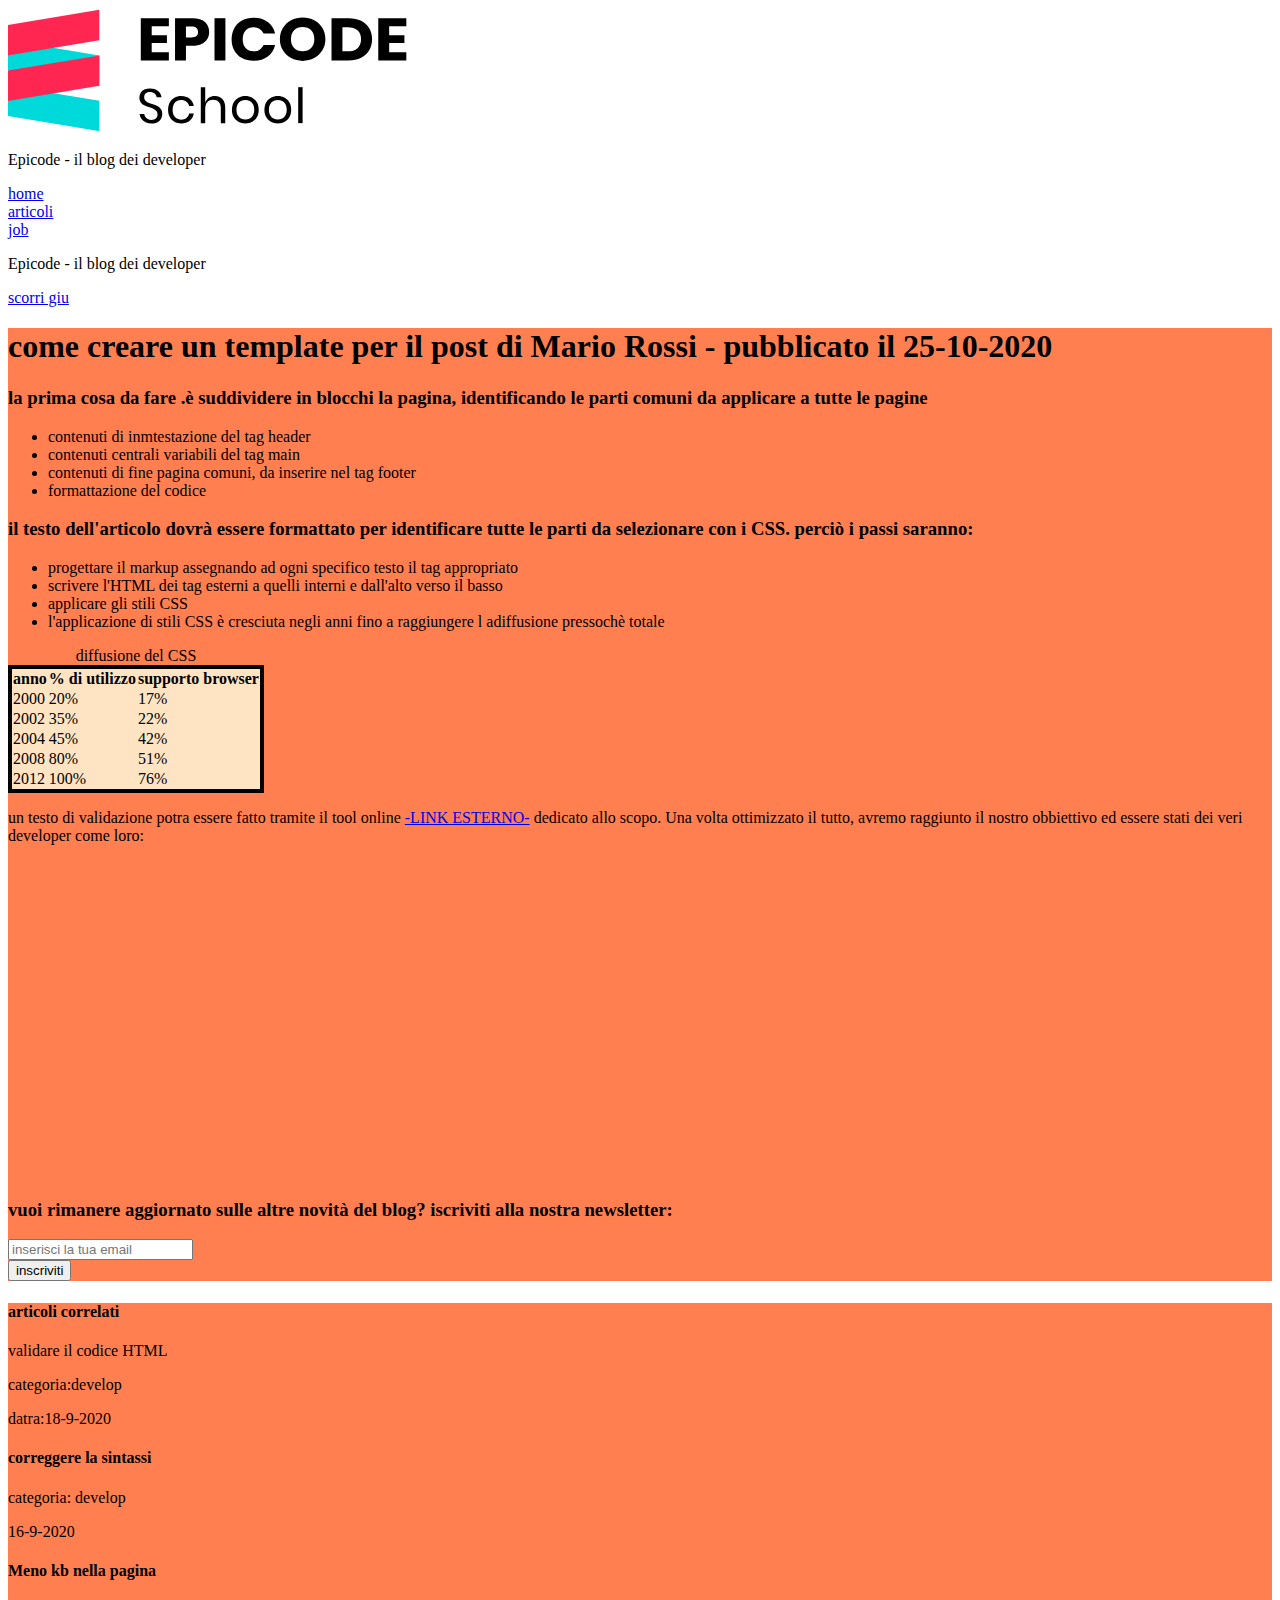
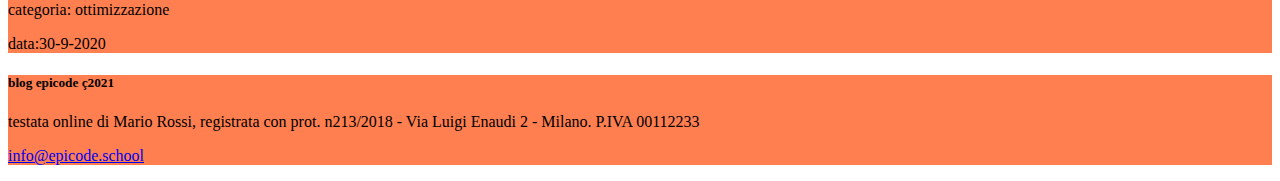
==== m1/s1/g2/index.html @ d749b03d "ultima modifica" ====
<!DOCTYPE html>
<html lang="en">
<head>
  <meta charset="UTF-8">
  <meta name="description" content="Free Web tutorials">
  <meta name="keywords" content="HTML, CSS, JavaScript">
  <meta name="author" content="John Doe">
  <meta name="viewport" content="width=device-width, initial-scale=1.0">
    <title>svilupppo di una pagina web - blog Epicode</title>
</head>
<body>


    <header>
        <img src="start/assets/img/logo.svg" alt="">
        <p>Epicode - il blog dei developer</p>

    </header>

    <div>
    
        <div><a href="#">home</a></div> 
        <div><a href="#">articoli</a></div>
        <div><a href="#">job</a></div>
        <p>Epicode - il blog dei developer</p>
    </div>

    <div>
        <a href="##footer">scorri giu</a>
    </div>


        <main style="background-color: coral;">

            
            <h1> come creare un template per il post di Mario Rossi - pubblicato il 25-10-2020</h1>


            <h3>la prima cosa da fare .è suddividere in blocchi la pagina, identificando le parti comuni da applicare a tutte le pagine</h3>

            <ul>
                <li>contenuti di inmtestazione del tag header</li>
                <li>contenuti centrali variabili del tag main </li>
                <li>contenuti di fine pagina comuni, da inserire nel tag footer</li>
                <li>formattazione del codice</li>
            </ul>

            <h3>il testo dell'articolo dovrà essere formattato per identificare tutte le parti da selezionare con i CSS. perciò i passi saranno:</h3>

            <ul>
                <li>progettare il markup assegnando ad ogni specifico testo il tag appropriato</li>
                <li>scrivere l'HTML dei tag esterni a quelli interni e dall'alto verso il basso</li>
                <li>applicare gli stili CSS</li>
                <li>l'applicazione di stili CSS è cresciuta negli anni fino a raggiungere l adiffusione pressochè totale</li>
            </ul>

         <div>  
             <table style="background-color: bisque; border-collapse: collapse; border: 4px solid black;">
                 <caption>diffusione del CSS</caption>
                 <tr>
                      
                    <th>anno</th> 
                    <th>% di utilizzo</th>
                    <th>supporto browser</th>
                    </thead> 
                 </tr>
             
                 <tr>
                    <td>2000</td><td>20%</td><td>17%</td>
                 </tr>
                 <tr>    
                    <td>2002</td><td>35%</td><td>22%</td>
                 </tr>
                 <tr>
                    <td>2004</td><td>45%</td><td>42%</td>
                 </tr>
                 <tr> 
                    <td>2008</td><td>80%</td><td>51%</td>
                 </tr>
                 <tr>
                    <td>2012</td><td>100%</td><td>76%</td>
                 </tr>
            </table>
         </div> 
            
         <div>
                <p>
                    un testo di validazione potra essere fatto tramite il tool online <a href="#">-LINK ESTERNO-</a> dedicato allo scopo. Una volta ottimizzato il tutto, 
                    avremo raggiunto il nostro obbiettivo ed essere stati dei veri developer come loro:
                </p>
            </div>
                
            <div>
                <iframe width="560" height="315" src="https://www.youtube.com/embed/5ctEjcm2FyQ" title="YouTube video player" frameborder="0" allow="accelerometer; autoplay; clipboard-write; encrypted-media; gyroscope; picture-in-picture; web-share" allowfullscreen></iframe>
            </div>
           

            


    


 

            <h3>vuoi rimanere aggiornato sulle altre novità del blog? iscriviti alla nostra newsletter:</h3>
                
            <div>
                
                <form onsubmit="alert('form inviato')">
                   
                    <div><input type="email" placeholder="inserisci la tua email"></div>
                    <div>
                        <button type="submit">inscriviti</button>
                    </div>



                </form>

            </div>


        </main>

        <aside style="background-color: coral;">
            <div>
                <h4>articoli correlati</h4>
                <p>validare il codice HTML</p>
                <p>categoria:develop</p>
                <p> datra:18-9-2020</p>
            </div>

            <div>
            <h4>correggere la sintassi</h4>
            <p>categoria: develop</p>
            <p>16-9-2020</p>
            </div>

            <div>
                <h4>Meno kb nella pagina</h4>
                <p>categoria: ottimizzazione</p>
                <p>data:30-9-2020</p>

            </div>


        </aside>

        <footer style="background-color: coral;" id="#footer">
            <div>
                <h5>blog epicode ç2021</h5>
                <P> testata online di Mario Rossi, registrata con prot. n213/2018 - Via Luigi Enaudi 2 - Milano. P.IVA 00112233</P>
                <p> <a href="#">info@epicode.school</a></p>
            </div>
        </footer>







     
         
        









</body>




</html>
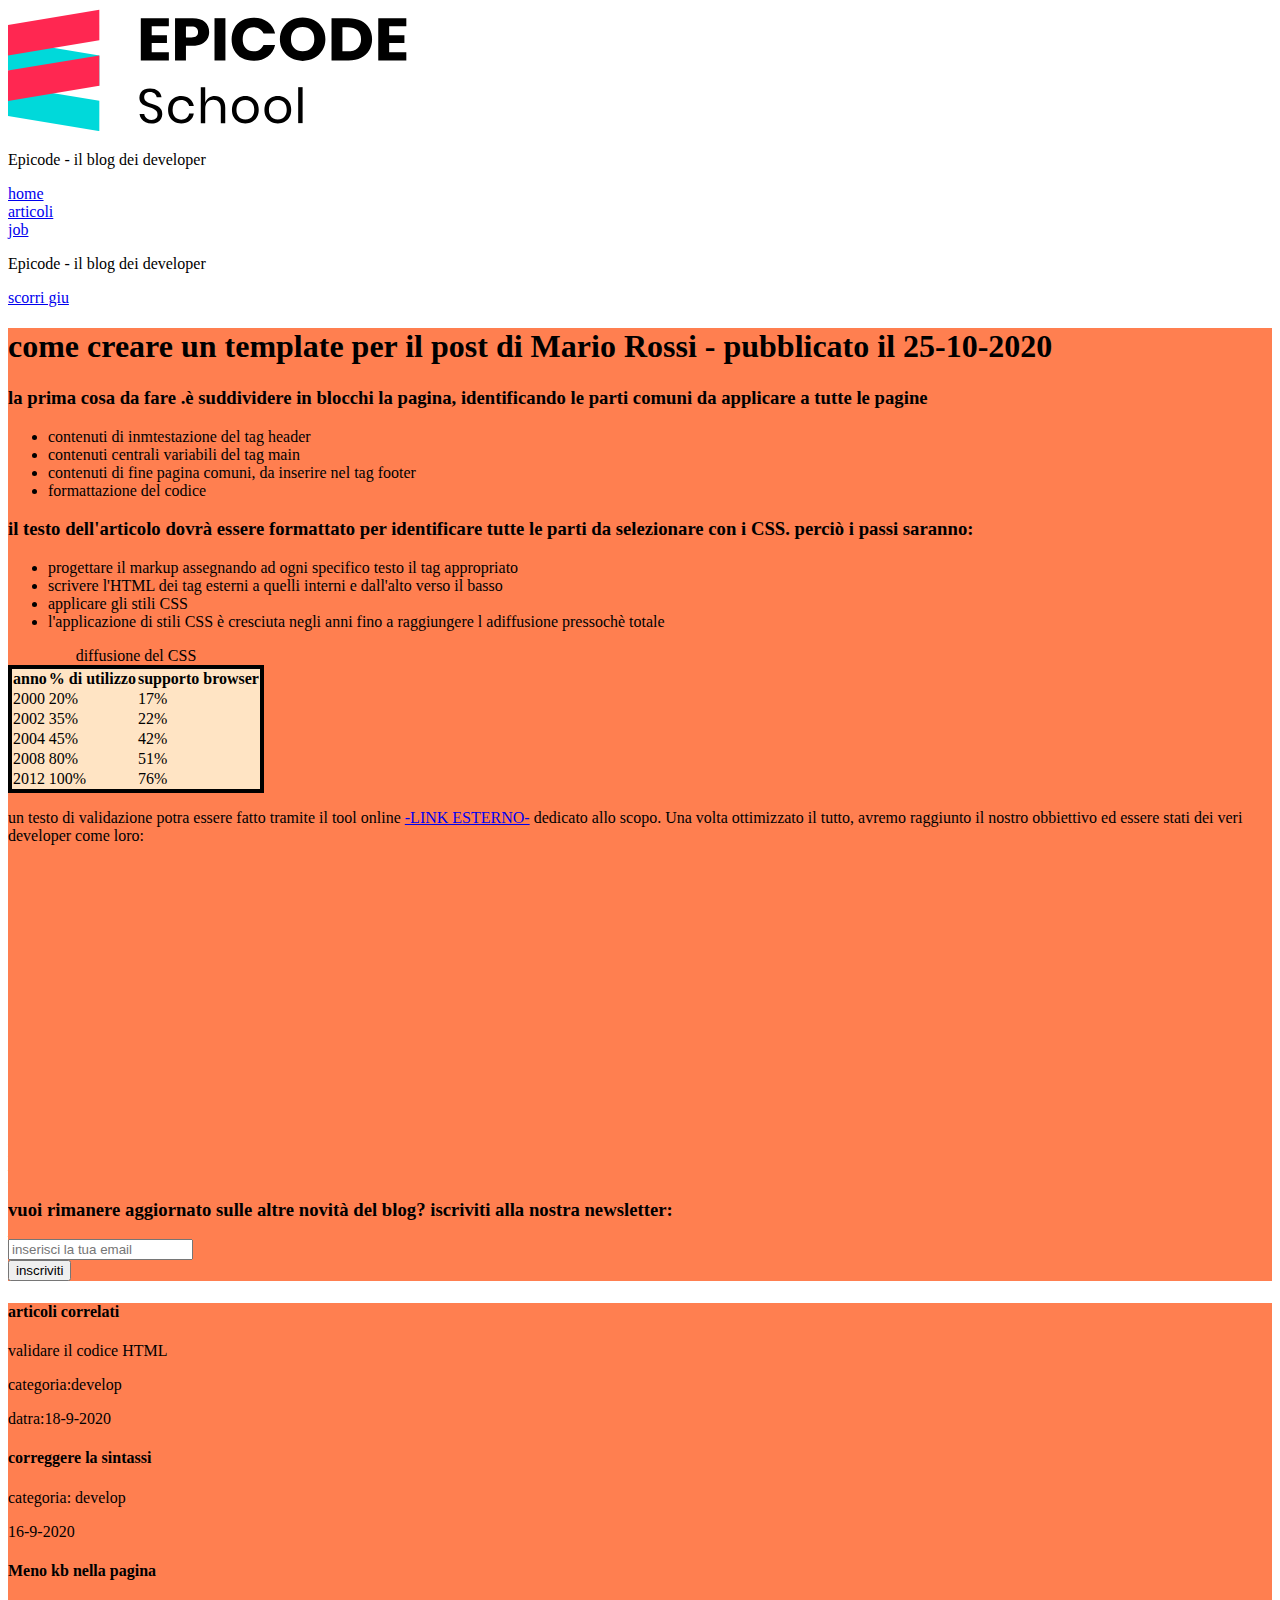
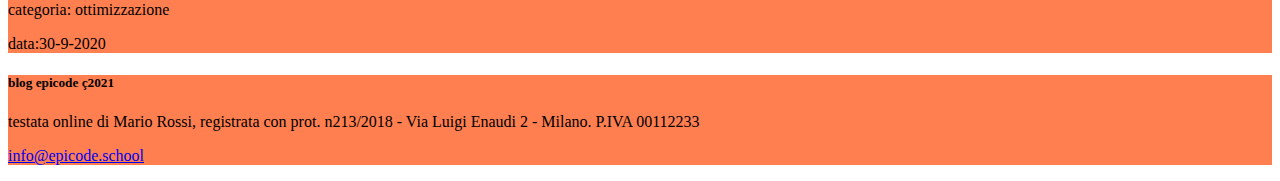
==== commit 100630a1: "aggiunta section" ====
--- a/m1/s1/g2/index.html
+++ b/m1/s1/g2/index.html
@@ -37,7 +37,8 @@
 
 
             <h3>la prima cosa da fare .è suddividere in blocchi la pagina, identificando le parti comuni da applicare a tutte le pagine</h3>
-
+            
+        <section>
             <ul>
                 <li>contenuti di inmtestazione del tag header</li>
                 <li>contenuti centrali variabili del tag main </li>
@@ -53,6 +54,10 @@
                 <li>applicare gli stili CSS</li>
                 <li>l'applicazione di stili CSS è cresciuta negli anni fino a raggiungere l adiffusione pressochè totale</li>
             </ul>
+
+        </section>
+
+        <section>
 
          <div>  
              <table style="background-color: bisque; border-collapse: collapse; border: 4px solid black;">
@@ -82,6 +87,7 @@
                  </tr>
             </table>
          </div> 
+        </section>
             
          <div>
                 <p>
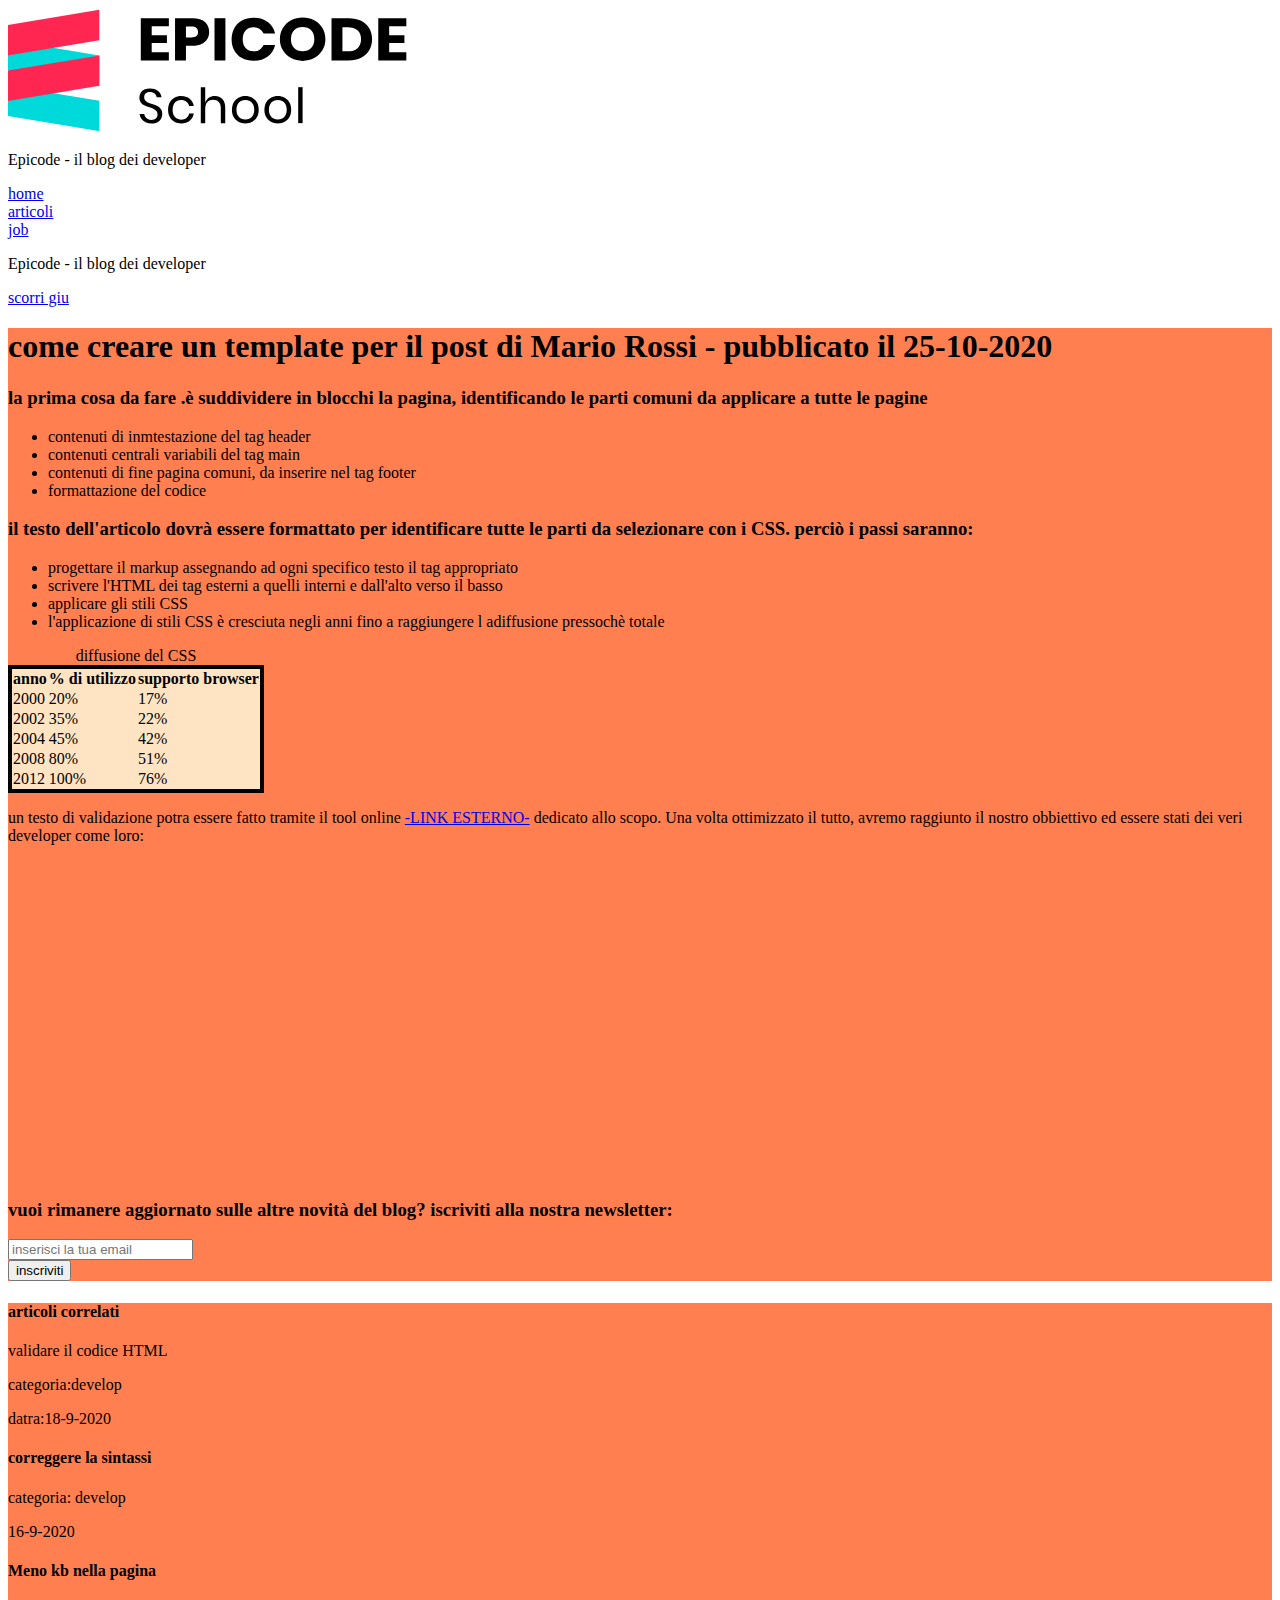
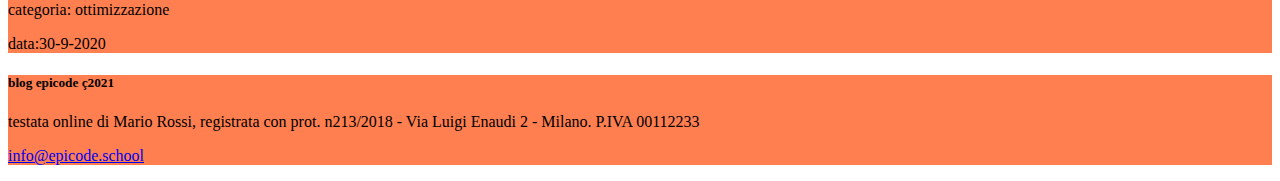
==== commit 004491ed: "ultima mod" ====
--- a/m1/s1/g2/index.html
+++ b/m1/s1/g2/index.html
@@ -38,7 +38,7 @@
 
             <h3>la prima cosa da fare .è suddividere in blocchi la pagina, identificando le parti comuni da applicare a tutte le pagine</h3>
             
-        <section>
+         <section>
             <ul>
                 <li>contenuti di inmtestazione del tag header</li>
                 <li>contenuti centrali variabili del tag main </li>
@@ -55,11 +55,11 @@
                 <li>l'applicazione di stili CSS è cresciuta negli anni fino a raggiungere l adiffusione pressochè totale</li>
             </ul>
 
-        </section>
+         </section>
 
-        <section>
+         <section>
 
-         <div>  
+          <div>  
              <table style="background-color: bisque; border-collapse: collapse; border: 4px solid black;">
                  <caption>diffusione del CSS</caption>
                  <tr>
@@ -86,8 +86,10 @@
                     <td>2012</td><td>100%</td><td>76%</td>
                  </tr>
             </table>
-         </div> 
-        </section>
+          </div> 
+         </section>
+
+         <section>
             
          <div>
                 <p>
@@ -101,11 +103,11 @@
             </div>
            
 
-            
+         </section>
 
 
     
-
+         <section>
 
  
 
@@ -125,6 +127,8 @@
                 </form>
 
             </div>
+         </section>
+
 
 
         </main>
